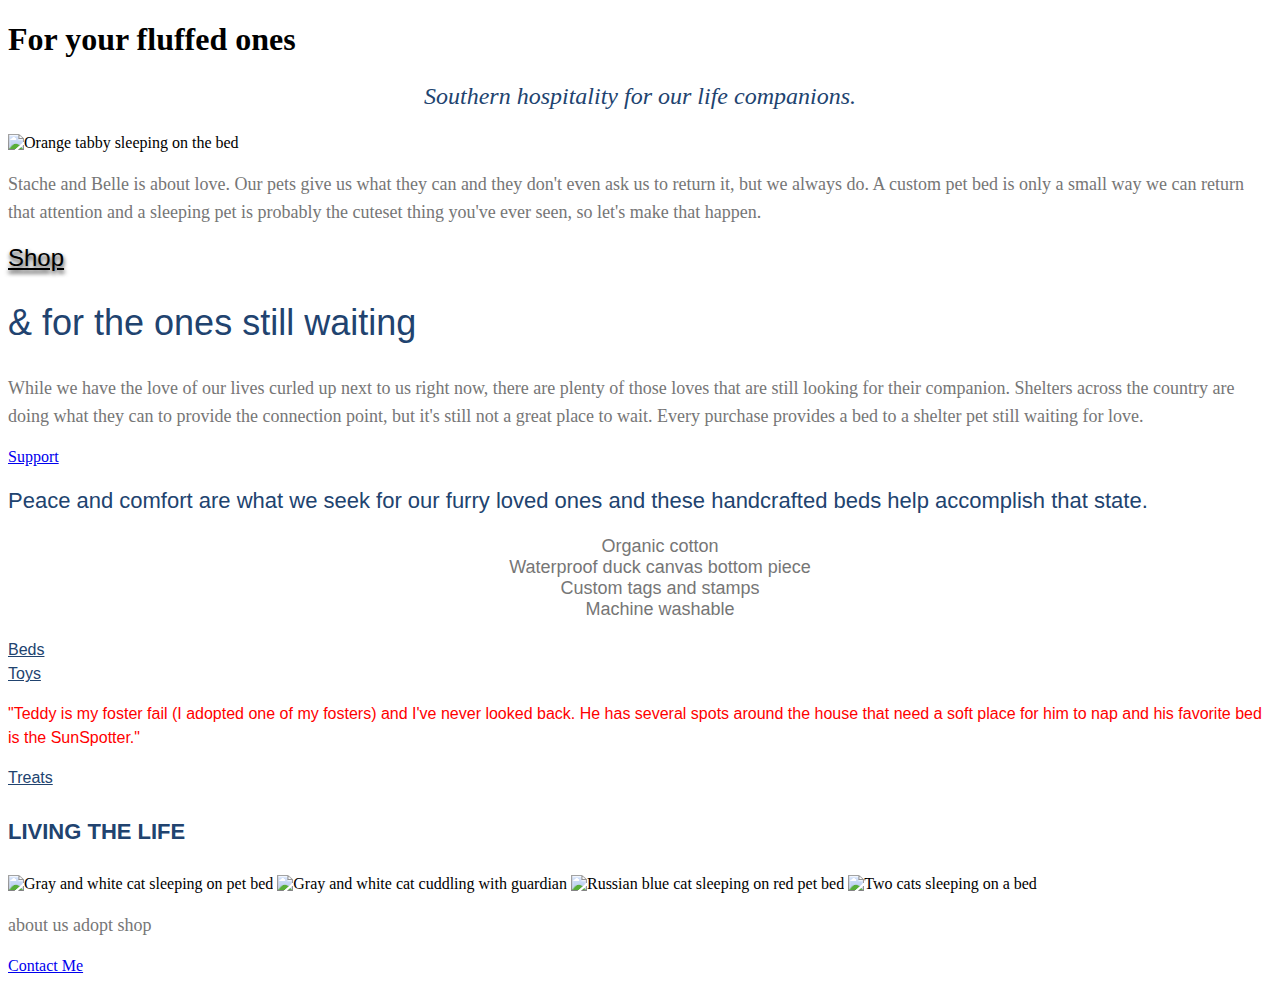
==== unit_5/index.html @ 0c8a4a74 "updated png" ====
<!DOCTYPE html>
<html>
<head>
	<title>Stache and Belle</title>
	<link rel="stylesheet" href="CSS/style.css">
</head>
<body>
<div class="wrapper">
	<header><h1>For your fluffed ones</h1>

		<p id="slogan">Southern hospitality for our life companions.</p>

		<img src="images/lauren-kay-632247-unsplash.jpg" alt="Orange tabby sleeping on the bed" title="Custom pet bed for cats and dogs">

		<p class="content">Stache and Belle is about love. Our pets give us what they can and they don't even ask us to return it, but we always do. A custom pet bed is only a small way we can return that attention and a sleeping pet is probably the cuteset thing you've ever seen, so let's make that happen.</p>

		<a id="main-CTA" href="link-shop">Shop</a>


		<br>

		<h2>& for the ones still waiting</h2>

		<p>While we have the love of our lives curled up next to us right now, there are plenty of those loves that are still looking for their companion. Shelters across the country are doing what they can to provide the connection point, but it's still not a great place to wait. Every purchase provides a bed to a shelter pet still waiting for love.</p>

			<a id="second-CTA" href="link-shelter-page">Support</a>

	</header>

	<section>
		<article class="content">
			<h3>Peace and comfort are what we seek for our furry loved ones and these handcrafted beds help accomplish that state.</h3>
			<ul>
				<li>Organic cotton</li>
				<li>Waterproof duck canvas bottom piece</li>
				<li>Custom tags and stamps</li>
				<li>Machine washable</li>
			</ul>

			<a class="circle-CTA" href="link-Beds">Beds</a>
			<br>
			<a class="circle-CTA" href="link-Toys">Toys</a>

			<p class="quote">"Teddy is my foster fail (I adopted one of my fosters) and I've never looked back. He has several spots around the house that need a soft place for him to nap and his favorite bed is the SunSpotter."</p>

			<a class="circle-CTA" href="link-Treats">Treats</a>

<aside class="Instagram">
			<!-- Instagram feed of clients -->
			<h4>Living the Life</h4>
				<img src="images/Teddyfluffybed.png" alt="Gray and white cat sleeping on pet bed" title="Teddy approves of his Stache & Belle custom pet bed">
				<img src="images/Teddysnuggle.png" alt="Gray and white cat cuddling with guardian" title="Teddy is so grateful mom got him an Stache & Belle custom pet bed">
				<img src="images/Tiffanyredbed.png" alt="Russian blue cat sleeping on red pet bed" title="Custom pet bed for cats and dogs">
				<img src="images/Twocatsonebed.png" alt="Two cats sleeping on a bed" title="Custom pet bed for cats and dogs">
</aside>
	</section>

	<footer>	
		<p class="footer-links"> about us adopt shop</p>

		<a href="mailto:fortner.laura@gmail.com">Contact Me</a>
	</footer>
</div>
</body>
</html>
---- unit_5/CSS/style.css ----
/*

try:;
margin
padding
border
width
text-align

body {
    background-color: lightblue;
}
h1 {
    color: white;
    text-align: center;
}
p {
    font-family: verdana;
    font-size: 20px;

    body{
	background-image: url(../images/lauren-kay-632247-unsplash.jpg);
}
}
	color: #767676;
	font-family: 'Work Sans', 'Helvetica', sans-serif;
	font-weight: 300;
	font-style: outline;
	font-size: 54px;
	text-align: center;	


*/


<style>
@import url('http://fonts.googleapis.com/css?family=Unna');
@import url('http://fonts.googleapis.com/css?family=Work+Sans:300');
</style>


h1{
	color: #21436F;
	font-family: 'Work Sans', 'Helvetica', sans-serif;
	font-weight: 300;
	font-size: 36px;
	text-align: left;
}

#main-CTA{
	color: black;
	font-family: 'Work Sans', 'Helvetica', sans-serif;
	font-size: 24px;
	text-align: center;
	text-shadow: .5px 3px 4px #242424;
}

#slogan{
	color: #21436F;
	font-family: 'Unna', serif;
	font-size: 24px;
	text-align: center;
	font-style: italic;
}

h2{
	color: #21436F;
	font-family: 'Work Sans', 'Helvetica', sans-serif;
	font-weight: 300;
	font-size: 36px;
	text-align: left;
}

p{
	color: #767676;
	font-family: 'Unna', Georgia, serif;
	font-size: 18px;
	line-height: 28px;
}

h3{
	color: #21436F;
	font-family: 'Work Sans', 'Helvetica', sans-serif;
	font-weight: 300;
	font-size: 22px;
	text-align: left;
}

h4{
	color: #21436F;
	font-family: 'Work Sans', 'Helvetica', sans-serif;
	font-weight: 600;
	font-size: 22px;
	text-transform: uppercase;
}

ul{
	color: #767676;
	font-family: 'Work Sans', 'Helvetica', sans-serif;
	font-weight: 300;
	font-size: 18px;
	text-align: center;
    list-style-type: none;	
}


.quote{
	color:red;
	font-family: 'Unna', sans-serif;
	font-size: 1em;
	line-height: 1.5em;	
}

.circle-CTA{
	color:#21436F;
	font-family: 'Unna', sans-serif;
	font-size: 1em;
	line-height: 1.5em;
	text-decoration: underline;
}
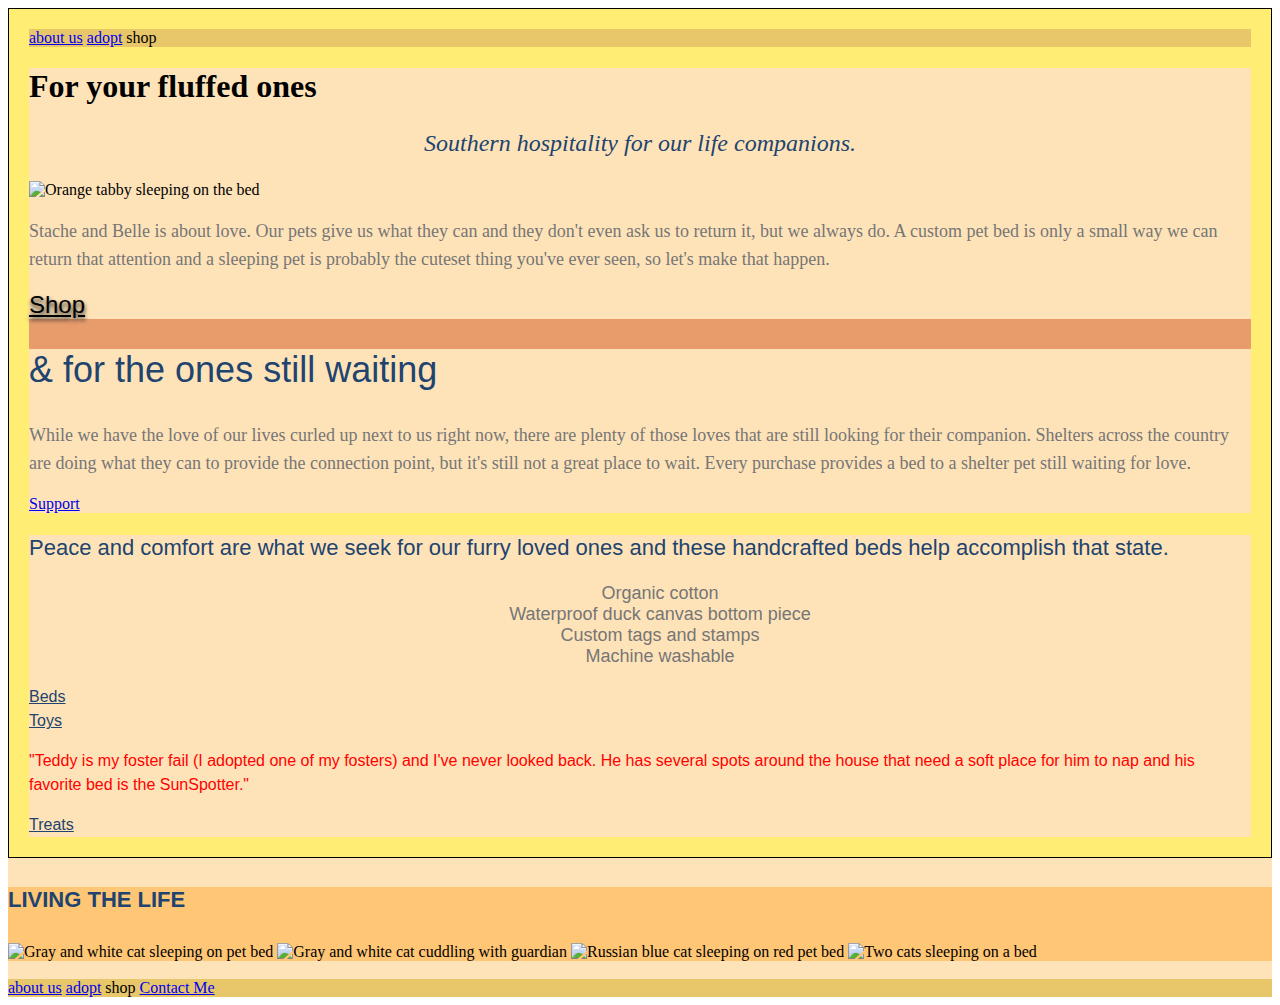
==== commit 9a98d658: "unit 5 blocks" ====
--- a/unit_5/index.html
+++ b/unit_5/index.html
@@ -6,44 +6,58 @@
 </head>
 <body>
 <div class="wrapper">
-	<header><h1>For your fluffed ones</h1>
 
-		<p id="slogan">Southern hospitality for our life companions.</p>
+	<header>
+		<nav class="top">
+					<a id="top-nav" target="self" href="http://hereislaura.com/">about us</a>
+					<a id="top-nav" target="self" href="http://www.humanerescuealliance.org/adopt">adopt</a>
+					<a id="top-nav">shop</a>
+					<!-- img logo -->
+		</nav>
 
-		<img src="images/lauren-kay-632247-unsplash.jpg" alt="Orange tabby sleeping on the bed" title="Custom pet bed for cats and dogs">
+		<article class="hero">
+			<div class="feature">
+				<h1>For your fluffed ones</h1>
 
-		<p class="content">Stache and Belle is about love. Our pets give us what they can and they don't even ask us to return it, but we always do. A custom pet bed is only a small way we can return that attention and a sleeping pet is probably the cuteset thing you've ever seen, so let's make that happen.</p>
+				<p id="slogan">Southern hospitality for our life companions.</p>
 
-		<a id="main-CTA" href="link-shop">Shop</a>
+				<img src="images/lauren-kay-632247-unsplash.jpg" alt="Orange tabby sleeping on the bed" title="Custom pet bed for cats and dogs">
 
+				<p class="content">Stache and Belle is about love. Our pets give us what they can and they don't even ask us to return it, but we always do. A custom pet bed is only a small way we can return that attention and a sleeping pet is probably the cuteset thing you've ever seen, so let's make that happen.</p>
 
-		<br>
+				<a id="main-CTA" href="link-shop">Shop</a>
+			</div>
 
-		<h2>& for the ones still waiting</h2>
+			<div class=secondary>
 
-		<p>While we have the love of our lives curled up next to us right now, there are plenty of those loves that are still looking for their companion. Shelters across the country are doing what they can to provide the connection point, but it's still not a great place to wait. Every purchase provides a bed to a shelter pet still waiting for love.</p>
+				<h2>& for the ones still waiting</h2>
 
-			<a id="second-CTA" href="link-shelter-page">Support</a>
+				<p>While we have the love of our lives curled up next to us right now, there are plenty of those loves that are still looking for their companion. Shelters across the country are doing what they can to provide the connection point, but it's still not a great place to wait. Every purchase provides a bed to a shelter pet still waiting for love.</p>
 
+				<a id="second-CTA" href="link-shelter-page">Support</a>
+			</div>
+		</article>
+
+			<div class="tertiary">
+				<h3>Peace and comfort are what we seek for our furry loved ones and these handcrafted beds help accomplish that state.</h3>
+				<ul>
+					<li>Organic cotton</li>
+					<li>Waterproof duck canvas bottom piece</li>
+					<li>Custom tags and stamps</li>
+					<li>Machine washable</li>
+				</ul>
+
+				<a class="circle-CTA" href="link-Beds">Beds</a>
+				<br>
+				<a class="circle-CTA" href="link-Toys">Toys</a>
+
+				<p class="quote">"Teddy is my foster fail (I adopted one of my fosters) and I've never looked back. He has several spots around the house that need a soft place for him to nap and his favorite bed is the SunSpotter."</p>
+
+				<a class="circle-CTA" href="link-Treats">Treats</a>
+			</div>
 	</header>
 
-	<section>
-		<article class="content">
-			<h3>Peace and comfort are what we seek for our furry loved ones and these handcrafted beds help accomplish that state.</h3>
-			<ul>
-				<li>Organic cotton</li>
-				<li>Waterproof duck canvas bottom piece</li>
-				<li>Custom tags and stamps</li>
-				<li>Machine washable</li>
-			</ul>
-
-			<a class="circle-CTA" href="link-Beds">Beds</a>
-			<br>
-			<a class="circle-CTA" href="link-Toys">Toys</a>
-
-			<p class="quote">"Teddy is my foster fail (I adopted one of my fosters) and I've never looked back. He has several spots around the house that need a soft place for him to nap and his favorite bed is the SunSpotter."</p>
-
-			<a class="circle-CTA" href="link-Treats">Treats</a>
+				
 
 <aside class="Instagram">
 			<!-- Instagram feed of clients -->
@@ -53,10 +67,14 @@
 				<img src="images/Tiffanyredbed.png" alt="Russian blue cat sleeping on red pet bed" title="Custom pet bed for cats and dogs">
 				<img src="images/Twocatsonebed.png" alt="Two cats sleeping on a bed" title="Custom pet bed for cats and dogs">
 </aside>
-	</section>
-
-	<footer>	
-		<p class="footer-links"> about us adopt shop</p>
+<br>
+	<footer>
+	<nav class="bottom">
+			<a id="bottom-nav" target="self" href="http://hereislaura.com/">about us</a>
+			<a id="bottom-nav" target="self" href="http://www.humanerescuealliance.org/adopt">adopt</a>
+			<a id="bottom-nav">shop</a>
+			
+			<!-- img logo -->
 
 		<a href="mailto:fortner.laura@gmail.com">Contact Me</a>
 	</footer>
--- a/unit_5/CSS/style.css
+++ b/unit_5/CSS/style.css
@@ -30,8 +30,37 @@
 	font-size: 54px;
 	text-align: center;	
 
+	header = #FFED74
+- nav = #E8C66A
+- aside = #FFC675
+- article = #E89C6C
+- footer = #FF957E
+- div / section = #FFE2B8
+
 
 */
+
+
+header{
+	background-color: #FFED74;
+	border: 1px black solid;
+    padding: 20px
+}
+nav{
+	background-color: #e8c66a;
+}
+aside{
+	background-color: #ffc675;
+}
+article{
+	background-color: #e89c6c;
+}
+footer{
+	background-color: #ff957e;
+}
+div{
+	background-color: #ffe3b8;
+}
 
 
 <style>
